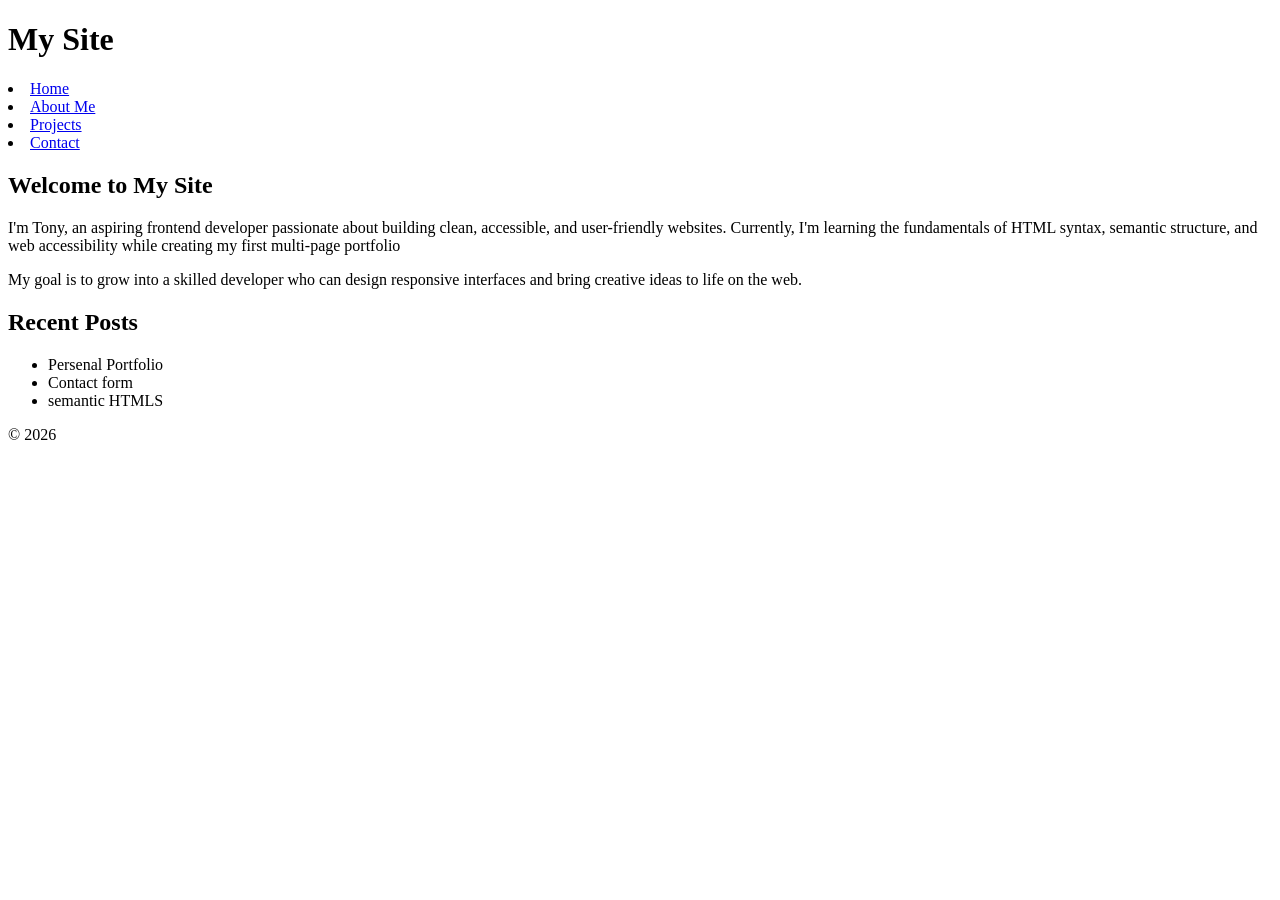
==== about.html @ 283bebf8 "add about.html, projects.html and contacts.html" ====
<!DOCTYPE html>
<html lang="en">
<head>
  <meta charset="UTF-8">
  <meta name="viewport" content="width=device-width, initial-scale=1.0">
  <title>My Site</title>
</head>
<body>
  <header>
    <h1 class="logo">My Site</h1>
    <nav>
      <li><a href="index.html">Home</a></li>
      <li><a href="about.html">About Me</a></li>
      <li><a href="projects.html">Projects</a></li>
      <li><a href="contacts.html">Contact</a></li>

    </nav>
  </header>

  <main>
    <article>
      <h2>Welcome to My Site</h2>
      <p>I'm Tony, an aspiring frontend developer passionate about building clean, accessible, and user-friendly websites. Currently, I'm learning the fundamentals of HTML syntax, semantic structure, and web accessibility while creating my first multi-page portfolio</p>
      <p>My goal is to grow into a skilled developer who can design responsive interfaces and bring creative ideas to life on the web.</p>
    </article>

    <aside>
      <h2>Recent Posts</h2>
      <ul>
        <li>Persenal Portfolio</li>
        <li>Contact form</li>
        <li>semantic HTMLS</li>

      </ul>
    </aside>
  </main>

  <footer>
    <p>© 2026</p>
  </footer>
</body>
</html>
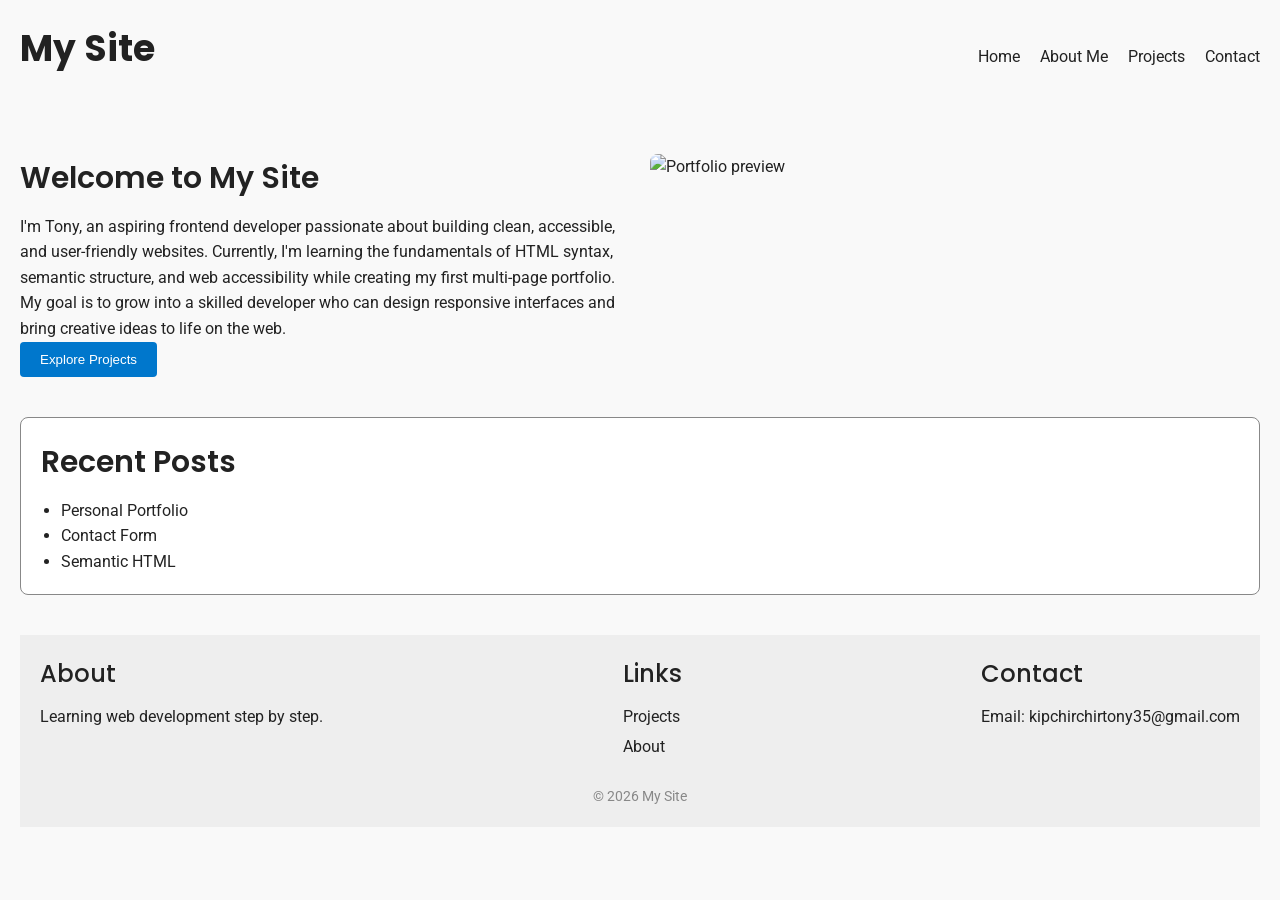
==== commit 054e3ecc: "update about page with new css" ====
--- a/about.html
+++ b/about.html
@@ -4,39 +4,65 @@
   <meta charset="UTF-8">
   <meta name="viewport" content="width=device-width, initial-scale=1.0">
   <title>My Site</title>
+  <link rel="stylesheet" href="about.css">
+  <!-- Google Fonts -->
+  <link href="https://fonts.googleapis.com/css2?family=Poppins:wght@600&family=Roboto&display=swap" rel="stylesheet">
 </head>
 <body>
   <header>
     <h1 class="logo">My Site</h1>
     <nav>
-      <li><a href="index.html">Home</a></li>
-      <li><a href="about.html">About Me</a></li>
-      <li><a href="projects.html">Projects</a></li>
-      <li><a href="contacts.html">Contact</a></li>
-
+      <ul>
+        <li><a href="index.html">Home</a></li>
+        <li><a href="about.html">About Me</a></li>
+        <li><a href="projects.html">Projects</a></li>
+        <li><a href="contacts.html">Contact</a></li>
+      </ul>
     </nav>
   </header>
 
   <main>
-    <article>
-      <h2>Welcome to My Site</h2>
-      <p>I'm Tony, an aspiring frontend developer passionate about building clean, accessible, and user-friendly websites. Currently, I'm learning the fundamentals of HTML syntax, semantic structure, and web accessibility while creating my first multi-page portfolio</p>
-      <p>My goal is to grow into a skilled developer who can design responsive interfaces and bring creative ideas to life on the web.</p>
+    <article class="hero">
+      <div class="hero-text">
+        <h2>Welcome to My Site</h2>
+        <p>I'm Tony, an aspiring frontend developer passionate about building clean, accessible, and user-friendly websites. Currently, I'm learning the fundamentals of HTML syntax, semantic structure, and web accessibility while creating my first multi-page portfolio.</p>
+        <p>My goal is to grow into a skilled developer who can design responsive interfaces and bring creative ideas to life on the web.</p>
+        <button class="button">Explore Projects</button>
+      </div>
+      <div class="hero-image">
+        <img src="https://via.placeholder.com/400x250" alt="Portfolio preview">
+      </div>
     </article>
 
     <aside>
       <h2>Recent Posts</h2>
       <ul>
-        <li>Persenal Portfolio</li>
-        <li>Contact form</li>
-        <li>semantic HTMLS</li>
-
+        <li>Personal Portfolio</li>
+        <li>Contact Form</li>
+        <li>Semantic HTML</li>
       </ul>
     </aside>
   </main>
 
   <footer>
-    <p>© 2026</p>
+    <div class="footer-columns">
+      <div>
+        <h3>About</h3>
+        <p>Learning web development step by step.</p>
+      </div>
+      <div>
+        <h3>Links</h3>
+        <ul>
+          <li><a href="projects.html">Projects</a></li>
+          <li><a href="about.html">About</a></li>
+        </ul>
+      </div>
+      <div>
+        <h3>Contact</h3>
+        <p>Email: <a href="emailto: kipchirchirtony35@gmail.com">kipchirchirtony35@gmail.com</a></p>
+      </div>
+    </div>
+    <p class="copyright"> &copy 2026 My Site</p>
   </footer>
 </body>
 </html>
--- a/about.css
+++ b/about.css
@@ -0,0 +1,149 @@
+* {
+    margin: 0;
+    padding: 0;
+    box-sizing: border-box;
+  }
+  
+  body {
+    font-family: 'Roboto', sans-serif;
+    font-size: 16px;
+    line-height: 1.6;
+    color: #222;
+    background-color: #f9f9f9;
+    padding: 0 20px;
+  }
+  
+  h1 {
+      font-family: 'Poppins', sans-serif; 
+      font-size: 2.25rem; 
+      font-weight: 700; 
+      margin-bottom: 1rem; 
+  }
+  
+  h2 { 
+      font-family: 'Poppins', sans-serif; 
+      font-size: 1.875rem; 
+      font-weight: 600; 
+      margin-bottom: 0.75rem; 
+  }
+  
+  h3 { 
+      font-family: 'Poppins', sans-serif; 
+      font-size: 1.5rem; 
+      font-weight: 500; 
+      margin-bottom: 0.5rem; 
+  }
+  
+  p, li { font-size: 1rem; }
+  
+  header {
+    display: flex;
+    justify-content: space-between;
+    align-items: center;
+    padding: 20px 0;
+  }
+  nav ul {
+    display: flex;
+    list-style: none;
+  }
+  nav li {
+    margin-left: 20px;
+  }
+  nav a {
+    text-decoration: none;
+    color: #222;
+    transition: color 0.3s ease;
+  }
+  nav a:hover {
+    color: #0077cc;
+  }
+  
+  .hero {
+    display: flex;
+    flex-direction: column;
+    gap: 20px;
+    margin: 40px 0;
+  }
+  .hero-text { 
+      flex: 1; 
+  }
+  
+  .hero-image img {
+    max-width: 100%;
+    border-radius: 8px;
+  }
+  .button {
+    background: #0077cc;
+    color: #fff;
+    padding: 10px 20px;
+    border: none;
+    border-radius: 4px;
+    cursor: pointer;
+    transition: all 0.3s ease;
+  }
+  .button:hover {
+    transform: translateY(-2px);
+    box-shadow: 0 4px 6px rgba(0,0,0,0.1);
+  }
+  
+  aside {
+    background: #fff;
+    padding: 20px;
+    border: 1px solid #888;
+    border-radius: 8px;
+    margin-bottom: 40px;
+  }
+  aside ul { 
+      list-style: disc;
+      padding-left: 20px; 
+  }
+  
+  footer {
+    background: #eee;
+    padding: 20px;
+    margin-top: 40px;
+  }
+  .footer-columns {
+    display: flex;
+    justify-content: space-between;
+    flex-wrap: wrap;
+    gap: 20px;
+  }
+  footer h3 { 
+      margin-bottom: 10px;
+  }
+  
+  footer ul { 
+      list-style: none; 
+  }
+  
+  footer li { 
+      margin-bottom: 5px; 
+  }
+  
+  footer a { 
+      color: #222; 
+      text-decoration: none; 
+  }
+  
+  footer a:hover { 
+      color: #0077cc; 
+  }
+  
+  footer .copyright {
+    text-align: center;
+    margin-top: 20px;
+    font-size: 0.875rem;
+    color: #888;
+  }
+  
+  @media (min-width: 768px) {
+    .hero { 
+  
+      flex-direction: row; 
+      }
+    .hero-text, .hero-image { 
+      flex: 1; 
+      }
+  }
+  
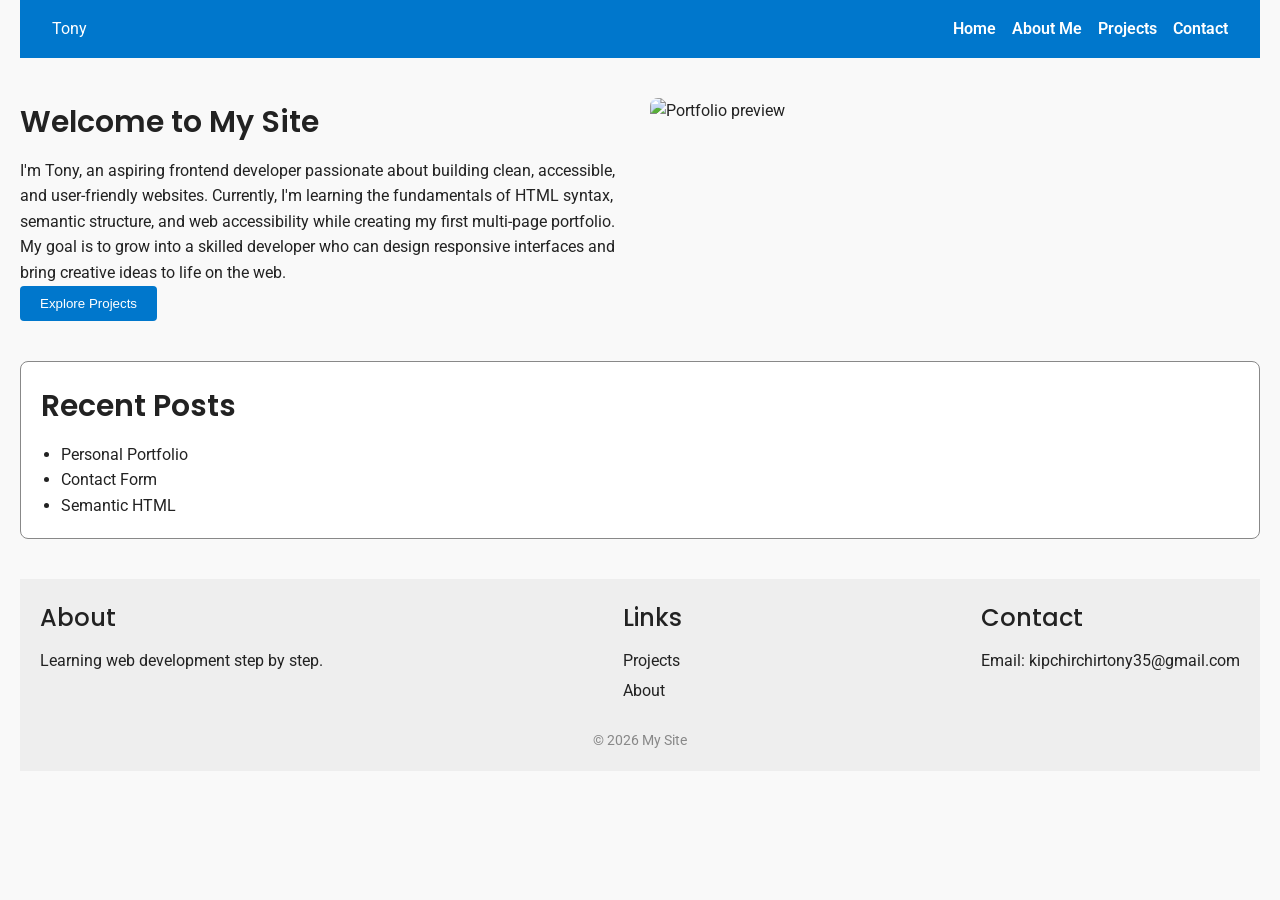
==== commit fe78602e: "update about.html, index.html, styles.css and about.css" ====
--- a/about.html
+++ b/about.html
@@ -5,20 +5,20 @@
   <meta name="viewport" content="width=device-width, initial-scale=1.0">
   <title>My Site</title>
   <link rel="stylesheet" href="about.css">
-  <!-- Google Fonts -->
   <link href="https://fonts.googleapis.com/css2?family=Poppins:wght@600&family=Roboto&display=swap" rel="stylesheet">
 </head>
 <body>
   <header>
-    <h1 class="logo">My Site</h1>
-    <nav>
-      <ul>
+    <nav class="navbar">
+      <div class="logo">Tony</div>
+      <ul class="navbar-items">
         <li><a href="index.html">Home</a></li>
         <li><a href="about.html">About Me</a></li>
         <li><a href="projects.html">Projects</a></li>
         <li><a href="contacts.html">Contact</a></li>
       </ul>
     </nav>
+    
   </header>
 
   <main>
--- a/about.css
+++ b/about.css
@@ -35,30 +35,33 @@
   }
   
   p, li { font-size: 1rem; }
-  
-  header {
+
+  .navbar {
     display: flex;
     justify-content: space-between;
     align-items: center;
-    padding: 20px 0;
-  }
-  nav ul {
-    display: flex;
-    list-style: none;
-  }
-  nav li {
-    margin-left: 20px;
-  }
-  nav a {
-    text-decoration: none;
-    color: #222;
-    transition: color 0.3s ease;
-  }
-  nav a:hover {
-    color: #0077cc;
+    padding: 1rem 2rem;
+    background: #0077cc;
+    color: white;
   }
   
-  .hero {
+  .navbar-items {
+    list-style: none;
+    display: flex;
+    gap: 1rem;
+  }
+  
+  .navbar-items a {
+    color: white;
+    text-decoration: none;
+    font-weight: 600;
+  }
+  
+  .navbar-items a:hover {
+    color: #ffcc00;
+  }
+
+.hero {
     display: flex;
     flex-direction: column;
     gap: 20px;
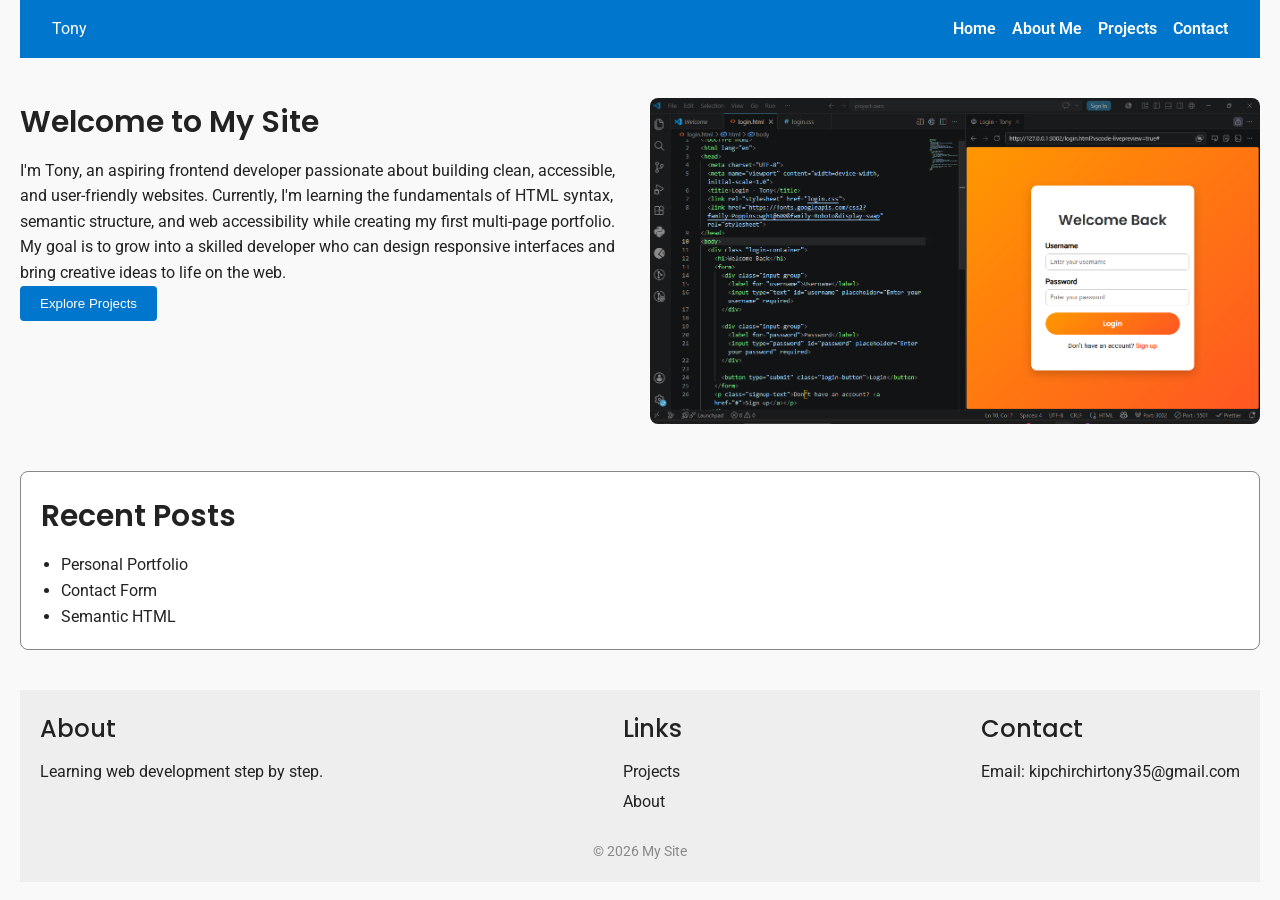
==== commit 56fb04a7: "update about.html content and layout" ====
--- a/about.html
+++ b/about.html
@@ -30,7 +30,7 @@
         <button class="button">Explore Projects</button>
       </div>
       <div class="hero-image">
-        <img src="https://via.placeholder.com/400x250" alt="Portfolio preview">
+        <img src="images/login-project.png" alt="Portfolio preview">
       </div>
     </article>
 
